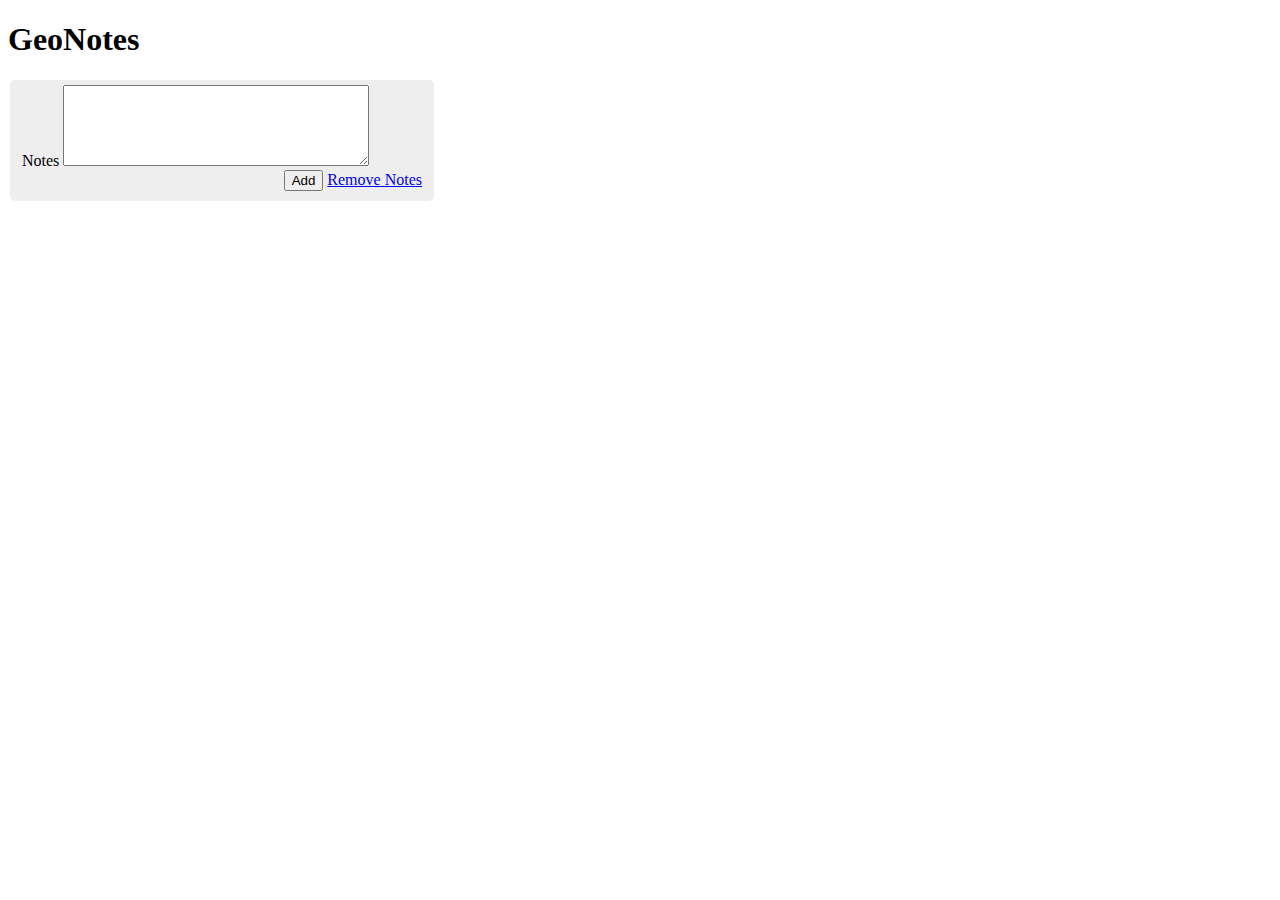
==== notes-web/www/index.html @ 640eccbc "Moving a bunch of code into a single Repository for my phonegap presentations" ====
<!DOCTYPE html>
<html>
<head>
	<link rel="stylesheet" type="text/css" href="index.css"  />
	<title>GeoNote Taking</title>
</head>
<body onload="init()">
	<h1>GeoNotes</h1>
	<fieldset>
		<label for="note">
			Notes
			<textarea id="note" rows="5"></textarea>
		</label>
		<div class="buttons">
			<button id="addNote" onclick="addNote()">Add</button>
			<a href="#" id="removeNote" onclick="removeNotes()">Remove Notes</a>
		</div>
	</fieldset>
	<ul id="notesList"></ul>

<script type="text/javascript">

	var lookup = {
		notesList: document.getElementById("notesList"),
		note: document.getElementById('note')
	}

	var STORE = "notes-web";
	var notes = [];

	function init() {
		if (localStorage.getItem("notes-web") !== null) {
			notes = JSON.parse(localStorage.getItem(STORE));
		}
		displayNotes();
	}

	function addNote() {
		//1 - get position, success callback, add to localstorage
		navigator.geolocation.getCurrentPosition(function(position) {
			var coords = position.coords;
			notes.push({
				content: lookup.note.value, latitude: coords.latitude, longitude: coords.longitude
			});
			localStorage.setItem(STORE, JSON.stringify(notes));

			displayNotes();			
		}, function() {
			alert("Adding a note failed.");
		});

	}

	function removeNotes() {
		notes = [];
		localStorage.removeItem(STORE);
		displayNotes();
	}

	function displayNotes() {
		//Important
		var frag = document.createDocumentFragment();
		notes.forEach(function(note) {

			frag.appendChild(noteContent(note));
		});
		lookup.notesList.innerHTML = "";
		lookup.notesList.appendChild(frag);
	}

	function noteContent(note) {
		var li = document.createElement("li");

		li.textContent = note.content;
		li.addEventListener('click', function() {
			window.open('https://maps.google.com/?q='+note.latitude+','+note.longitude);
		});
		return li;
	}
</script>
</body>	
</html>
---- notes-web/www/index.css ----
fieldset {
	border: 0;
}

fieldset > * {
	vertical-align:top;
	display:block;
}

ul li {
	text-decoration: underline;
}

@media only screen and (max-width: 480px) {

	fieldset, #notesList {
		background-color:#ddd;
		border-radius:5px;	
		width:300px;
	}

	fieldset > * {
		vertical-align:top;
		display:block;
	}
	fieldset textarea {
		width:200px;
	}	

	fieldset textarea:focus {
		background-color:green;
		color:white;
	}

	button {
		padding:10px;
		font-size:18px;
	}

	ul {
		list-style: none;
		width:200px;
		margin:0;
		padding:0;
	}
	ul li {
		padding:5px;
		background-color:#61B4CF;
		margin:2px;
		border:1px solid #024E68;
		color:#FFF;
	}

	ul li:hover {
		background-color:#3AAACF;
		cursor:pointer;
	}
}

@media only screen and (min-width: 481px) {
	fieldset {
		border:0;
		background-color:#eee;
		border-radius:5px;
		width: 400px;
	}

	fieldset > *{
		vertical-align:top;
	}

	textarea {
		width:300px;
	}

	div.buttons {
		text-align:right;
	}

	ul {
		list-style: circle;
	}

	ul li:hover {
		cursor:pointer;
		text-decoration: underline;
	}
}
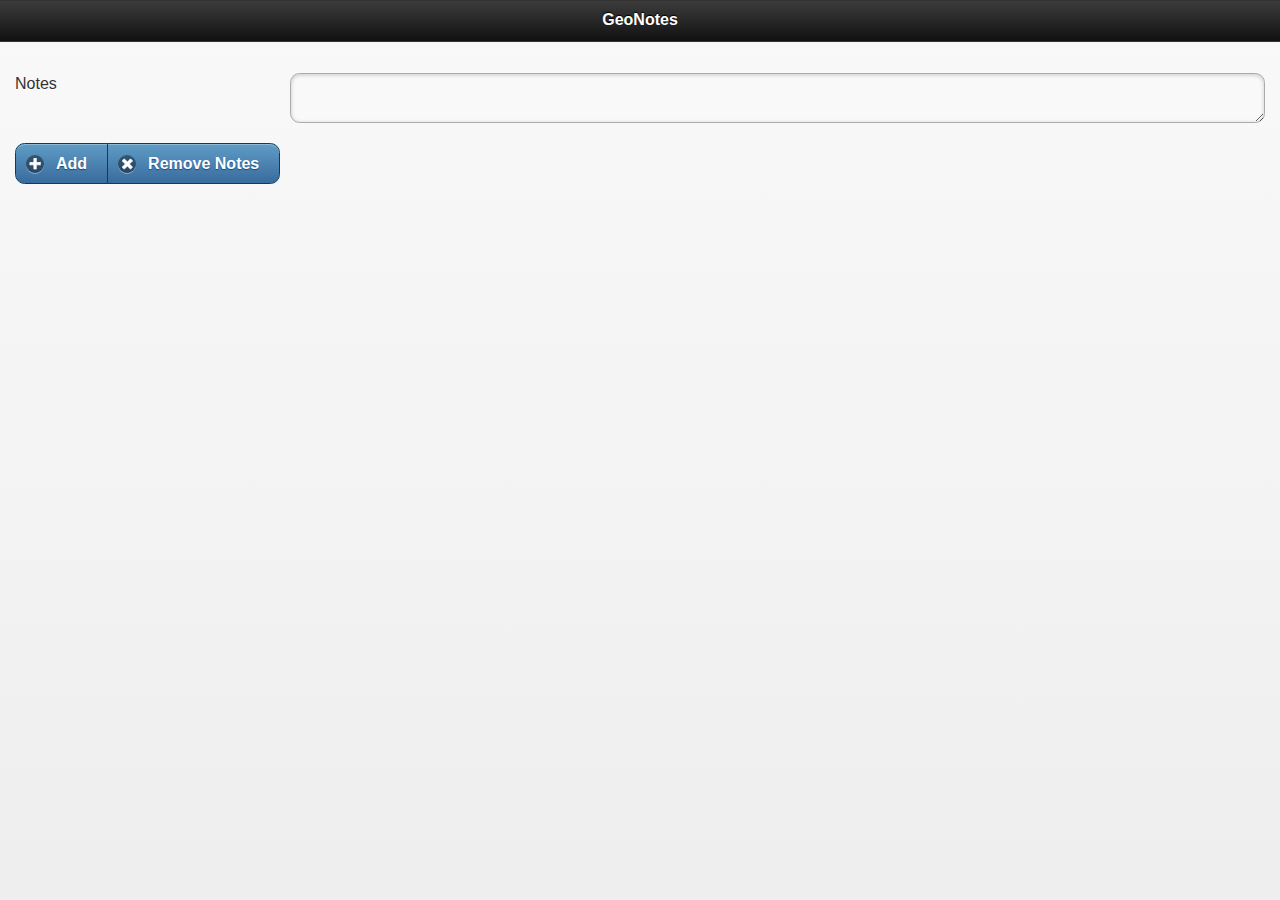
==== commit 10c3c45c: "Updated look and feel to use jquery mobile" ====
--- a/notes-web/www/index.html
+++ b/notes-web/www/index.html
@@ -3,20 +3,30 @@
 <head>
 	<link rel="stylesheet" type="text/css" href="index.css"  />
 	<title>GeoNote Taking</title>
-</head>
+	<link rel="stylesheet" href="libs/jquery.mobile-1.2.0.min.css" />
+	<script src="libs/jquery-1.9.1.min.js"></script>
+	<script src="libs/jquery-migrate-1.1.0.min.js"></script>
+	<script src="libs/jquery.mobile-1.2.0.min.js"></script>		
 <body onload="init()">
-	<h1>GeoNotes</h1>
-	<fieldset>
-		<label for="note">
-			Notes
-			<textarea id="note" rows="5"></textarea>
-		</label>
-		<div class="buttons">
-			<button id="addNote" onclick="addNote()">Add</button>
-			<a href="#" id="removeNote" onclick="removeNotes()">Remove Notes</a>
-		</div>
-	</fieldset>
-	<ul id="notesList"></ul>
+	<div data-role="page">
+
+		<div data-role="header">
+			<h1>GeoNotes</h1>
+		</div><!-- /header -->
+
+		<div data-role="content">
+			<div data-role="fieldcontain">	
+				<label for="note">Notes</label>
+				<textarea id="note" rows="5"></textarea>
+			</div>
+			<div data-role="controlgroup" data-type="horizontal" >
+				<button data-theme="b" data-icon="add" data-role="button" id="addNote" onclick="addNote()">Add</button>
+				<button data-theme="b" data-icon="delete" data-role="button" id="removeNotes" onclick="removeNotes()">Remove Notes</button>
+			</div>
+			<ul id="notesList" data-inset="true" data-role="listview"></ul>	
+		</div><!-- /content -->
+
+	</div><!-- /page -->
 
 <script type="text/javascript">
 
